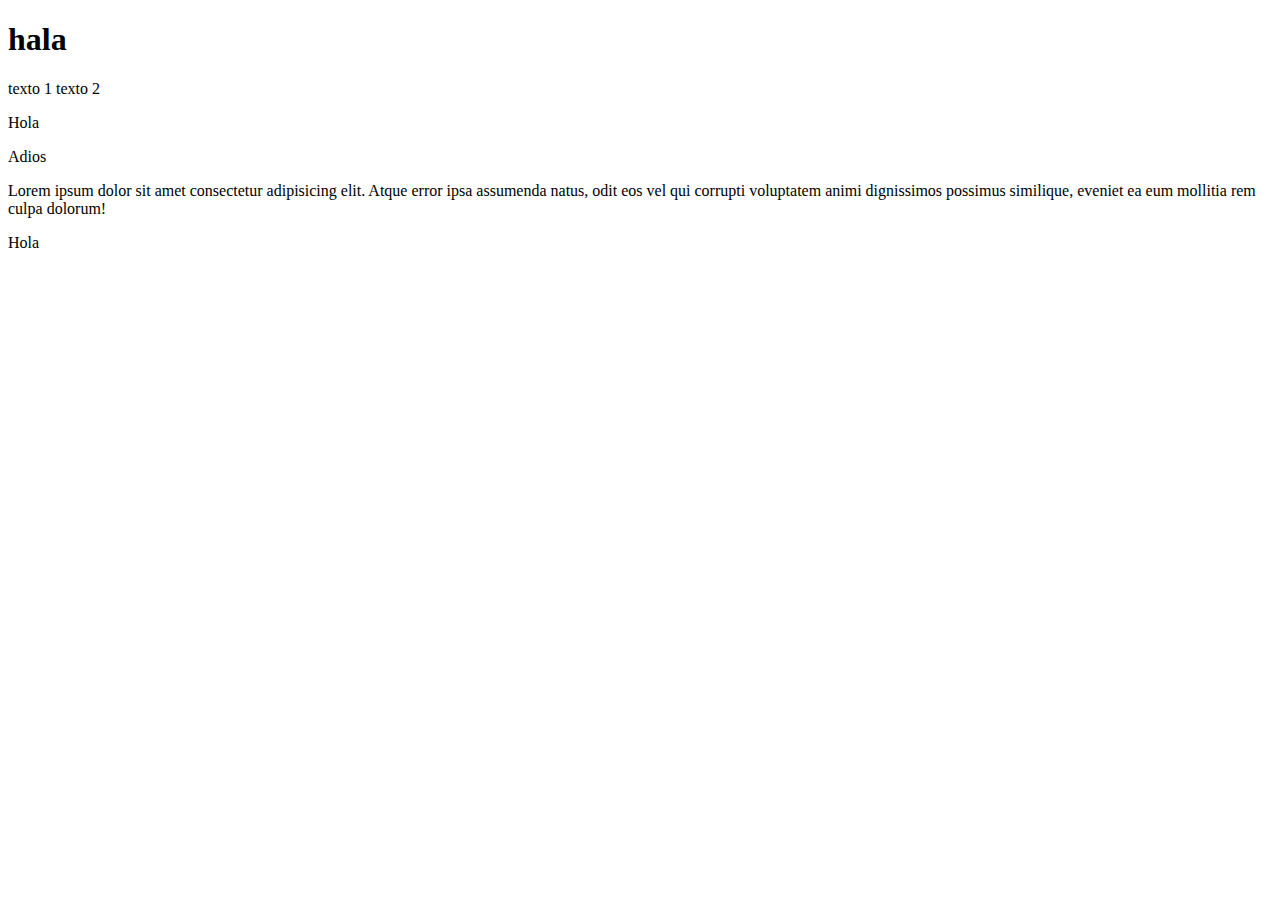
==== displays/index.html @ 483eb3fa "practica de Displays" ====
<!DOCTYPE html>
<html lang="en">
    <head>
        <meta charset="UTF-8">
        <meta http-equiv="X-UA-Compatible" content="IE=edge">
        <meta name="viewport" content="width=divice, initial,scale=1.0">
        <title>Sesion 3</title>
        <link rel="stylesheet" href="/main.css"
    </head>
    <body>

    </body>
    <div>
        <h1>hala</h1>
        <span>texto 1</span>
        <span>texto 2</span>
        <p>Hola</p>
        <p>Adios</p>
        <p>
             Lorem ipsum dolor sit amet consectetur adipisicing elit. Atque error ipsa assumenda natus, odit eos vel qui corrupti  voluptatem animi dignissimos possimus similique, eveniet ea eum mollitia rem culpa dolorum!
        </p>
    </div>
    <div class="divisor">
        <p id="parrafo">Hola</p>

    </div> 
</html>
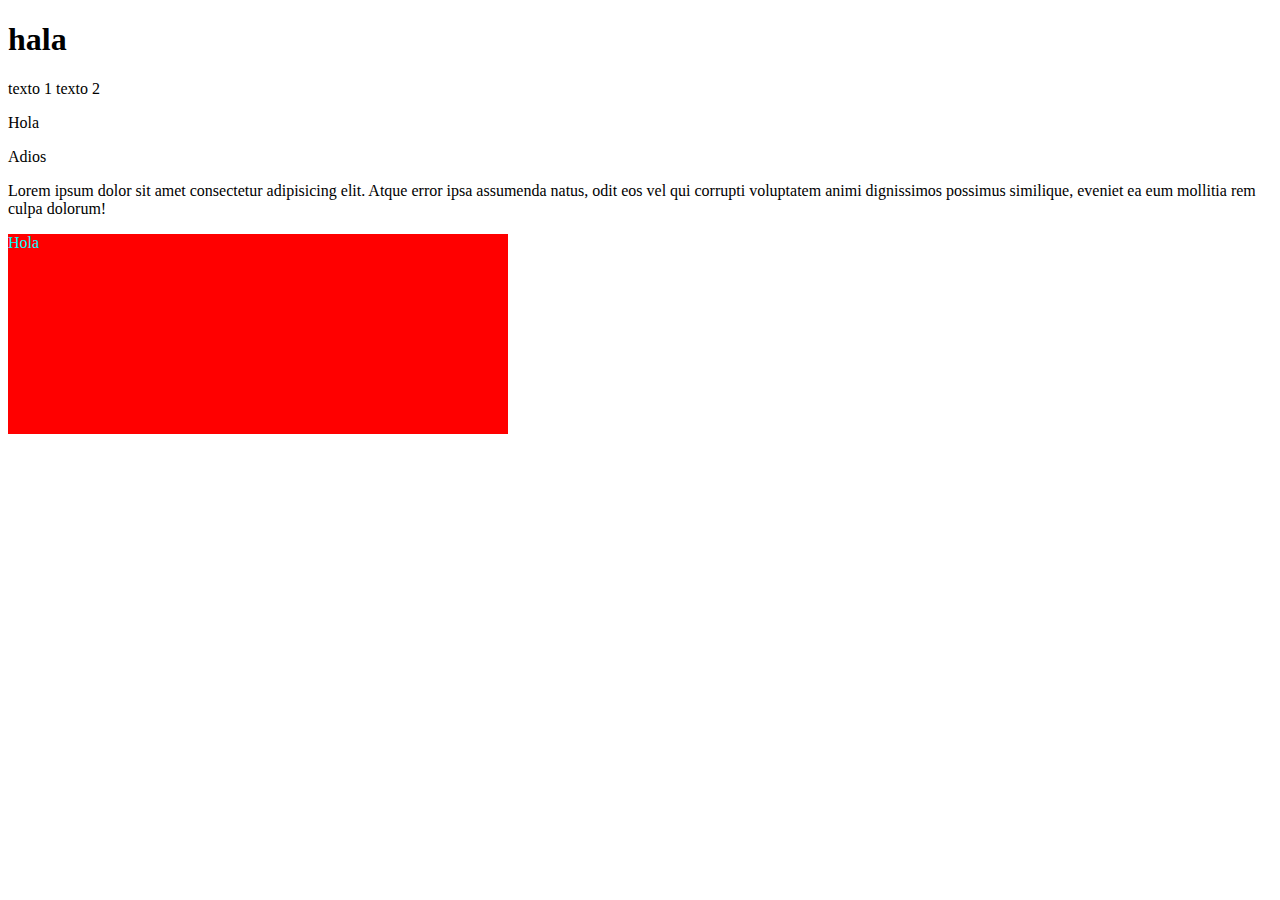
==== commit 2dfce0ab: "he agregado una carpeta de Displays, una carpeta de Flexbox y un index.html para practica de display" ====
--- a/displays/index.html
+++ b/displays/index.html
@@ -5,7 +5,7 @@
         <meta http-equiv="X-UA-Compatible" content="IE=edge">
         <meta name="viewport" content="width=divice, initial,scale=1.0">
         <title>Sesion 3</title>
-        <link rel="stylesheet" href="/main.css"
+        <link rel="stylesheet" href="./main.css"
     </head>
     <body>
 
--- a/displays/main.css
+++ b/displays/main.css
@@ -0,0 +1,11 @@
+.divisor {
+    background-color: red;
+    display: inline-block;
+    width: 500px;
+    height: 200px;
+}
+
+#parrafo {
+    color: aqua;
+    display: inline;
+}